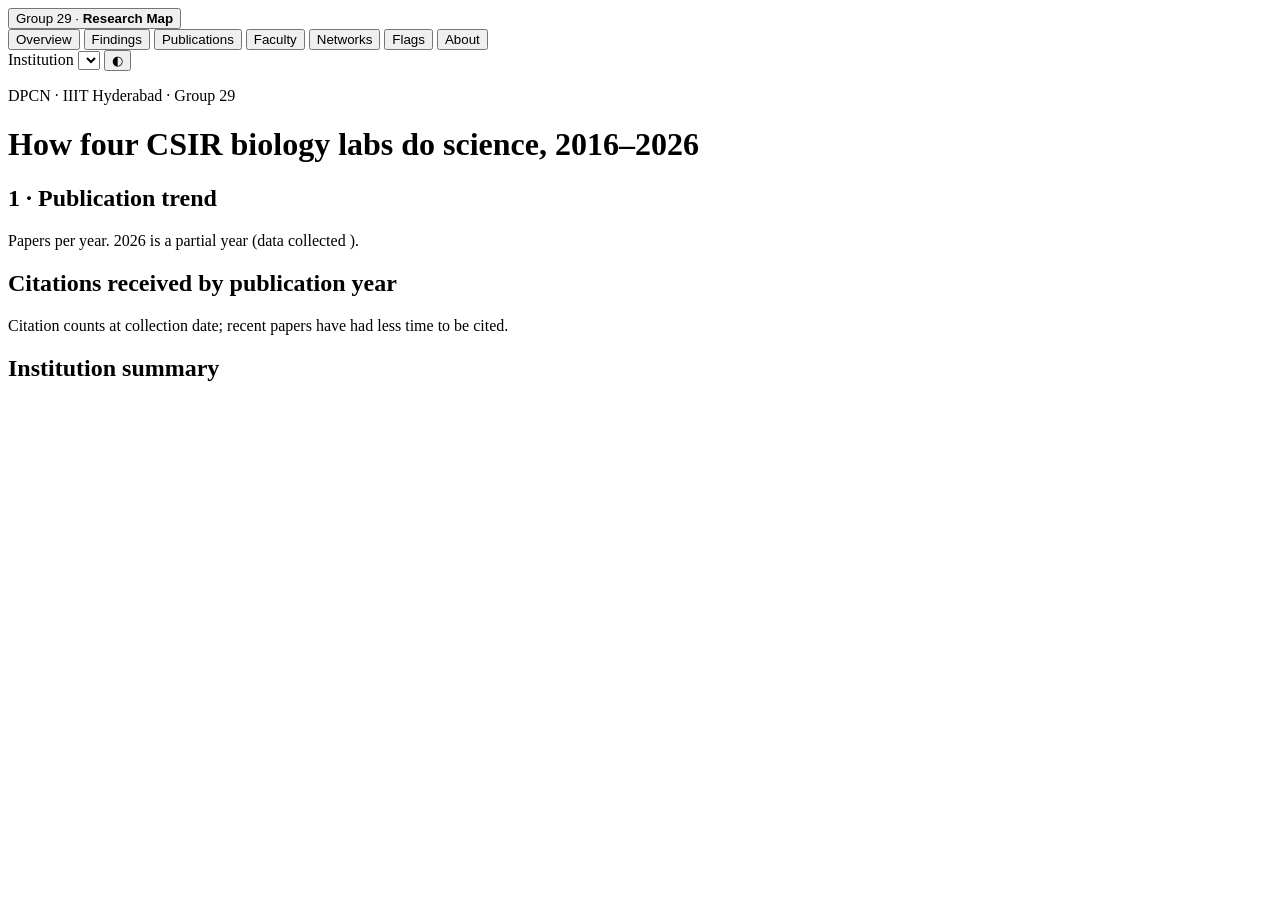
==== src/dpcn/dashboard/template.html @ 2d93c731 "Dashboard redesign: seven sections, hero, cleaner charts" ====
<!doctype html>
<html lang="en">
<head>
<meta charset="utf-8">
<meta name="viewport" content="width=device-width, initial-scale=1">
<title>Group 29 Research Map</title>
<link rel="preconnect" href="https://fonts.googleapis.com"><link rel="preconnect" href="https://fonts.gstatic.com" crossorigin>
<link href="https://fonts.googleapis.com/css2?family=Inter:wght@400;500;600;700&family=Inter+Tight:wght@500;600;700&display=swap" rel="stylesheet">
<!--__LIBS__-->
<style>/*__STYLES__*/</style>
</head>
<body>
<div class="topbar">
  <div class="topbar-in">
    <button class="brand" type="button" data-go="overview" aria-label="Back to the overview"><span class="dot"></span><span class="brand-grp">Group 29 · </span><b>Research Map</b></button>
    <nav class="tabs" role="tablist" id="tabs" aria-label="Sections">
      <button role="tab" data-group="overview" aria-selected="true">Overview</button>
      <button role="tab" data-group="findings">Findings</button>
      <button role="tab" data-group="publications">Publications</button>
      <button role="tab" data-group="people">Faculty</button>
      <button role="tab" data-group="networks">Networks</button>
      <button role="tab" data-group="flags">Flags</button>
      <button role="tab" data-group="about">About</button>
    </nav>
    <div class="controls">
      <label for="lab" class="sr">Institution</label>
      <select id="lab" aria-label="Institution"></select>
      <button id="theme" type="button" aria-label="Toggle dark mode" title="Light / dark">◐</button>
    </div>
  </div>
</div>
<header class="hero" id="hero">
  <div class="hero-in">
    <p class="eyebrow">DPCN · IIIT Hyderabad · Group 29</p>
    <h1>How four CSIR biology labs do science, <span class="nowrap">2016–2026</span></h1>
    <p class="lead" id="subtitle"></p>
    <div class="hero-stats" id="hero-stats"></div>
    <p class="team" id="team"></p>
    <div class="insts" id="insts"></div>
  </div>
</header>
<div class="subnav-wrap"><div class="subnav" id="subnav" role="tablist" aria-label="Pages in this section"></div></div>
<main>
  <section id="tab-overview" class="tab">
    <div class="card" id="rq-card" hidden><h2>Questions we ask of the data</h2>
      <p class="note">Each answer is computed from the data on the tab it links to; our own reading of the results is in the "Team interpretation" boxes there.</p>
      <div id="rq" class="rq"></div></div>
    <div class="kpis" id="kpis"></div>
    <div class="card"><h2>1 · Publication trend</h2><p class="note">Papers per year. 2026 is a partial year (data collected <span class="collected"></span>).</p><div id="c-trend" class="chart"></div></div>
    <div class="grid2">
      <div class="card"><h2>Citations received by publication year</h2><p class="note">Citation counts at collection date; recent papers have had less time to be cited.</p><div id="c-cites" class="chart"></div></div>
      <div class="card"><h2>Institution summary</h2><div id="t-summary"></div></div>
    </div>
  </section>

  <section id="tab-findings" class="tab" hidden>
    <div class="card banner"><h2>How to read this tab</h2>
      <p class="note">Each result below compares what we observe with what chance or a controlled model predicts: citations reshuffled while every paper keeps its citation counts, cited year and field; lab labels shuffled across faculty; co-authorship links rewired with every person keeping their number of links. Figures cover all four labs (the lab selector does not change this tab unless a chart says so). Computed by step s17 from the submitted data; the methods are listed at the end of the tab.</p></div>
    <div class="card"><h2>Findings</h2><div id="fd-list"></div></div>
    <div class="grid2">
      <div class="card"><h2>Who cites our papers inside the corpus</h2><p class="note">Every citation between two dataset papers, classed by the closest tie: the same author on both papers, faculty who had already co-written, the same lab, another of our labs.</p><div id="c-fd-aud" class="chart"></div></div>
      <div class="card"><h2>Citations between labs against chance</h2><p class="note">Independent citations (no shared author), observed ÷ expected. Expected = mean of 1,000 reshuffles that keep each paper's citations given and received, the cited year and both fields. Blue above 1, orange below; * = significant after Benjamini–Hochberg correction (q < 0.05).</p><div id="c-fd-ex" class="chart"></div></div>
    </div>
    <div class="grid2">
      <div class="card"><h2>Who writes with whom</h2><p class="note">Odds of two faculty co-authoring (logistic model over all faculty pairs). The same-lab effect is shown alone, then controlling for topic similarity (OpenAlex subfields of their papers) and output, then also for the same department. Bars are 95% intervals.</p><div id="c-fd-or" class="chart"></div></div>
      <div class="card"><h2>Citations by co-authorship distance</h2><p class="note">Citations from faculty <i>i</i> to faculty <i>j</i> by their distance in the co-authorship network of the previous years, divided by what <i>i</i>'s citing volume and <i>j</i>'s cited volume alone predict (after Singh et al. 2020). 1 = co-authors, 2 = a shared co-author.</p><div id="c-fd-dist" class="chart"></div></div>
    </div>
    <div class="grid2">
      <div class="card"><h2>Lab-led papers vs middle-author papers</h2><p class="note">Lab-led: a lab author is first, last or corresponding author. Bars: share of papers and share of citations; the dots give citations relative to the field-and-year average of the corpus (1 = average).</p><div id="c-fd-led" class="chart"></div></div>
      <div class="card"><h2>Do new collaborations last?</h2><p class="note">Faculty pairs who first co-authored in 2016–2022: share who write together again within three years, with 95% intervals. Right: how much more likely an unlinked pair is to link in a year when they already share a co-author (triadic closure).</p><div id="c-fd-pers" class="chart"></div></div>
    </div>
    <div class="grid2">
      <div class="card"><h2>Lab differences in citations, with controls</h2><p class="note">Percent difference in citations per paper relative to CDRI (single-lab papers; log citations, OLS with robust errors). "With controls" adds publication year, OpenAlex field, number of authors and review vs article.</p><div id="c-fd-imp" class="chart"></div></div>
      <div class="card"><h2>The COVID-19 shock</h2><p class="note">Share of each lab's papers on SARS-CoV-2 / COVID-19 (title or OpenAlex topic), by year.</p><div id="c-fd-covid" class="chart"></div></div>
    </div>
    <div class="grid2">
      <div class="card"><h2>Indian citations in vs out, over the same window</h2><p class="note">For the papers of each year: citations received from other Indian institutions within two years, divided by references the papers make to Indian work of the previous two years. Dashed: the raw yearly ratio (citations in during a year ÷ references out of that year's papers), which favours outflow for recent years because citations take time to arrive. Above 1 = the lab receives more than it gives.</p><div id="c-fd-flow" class="chart"></div></div>
      <div class="card"><h2>Who leads depends on how credit is counted</h2><p class="note">Rank among 274 faculty by citations: full counting (every author gets every citation), fractional counting (citations ÷ number of authors), and full counting without papers of 100+ authors. The ten most cited under full counting.</p><div id="c-fd-rank" class="chart tall"></div></div>
    </div>
    <div class="card"><h2>Normalised impact and concentration by lab</h2><p class="note">MNCS: mean of each paper's citations ÷ the average for papers of the same OpenAlex field and year in our corpus (1 = average), with a bootstrap 95% interval. Top 10%: share of papers among the 10% most cited of their field and year (Wilson interval). Effective papers: (Σc)² ÷ Σc², the number of equally cited papers that would give the same spread; low means a few papers carry the lab. Gini: inequality of citations across the lab's faculty (bootstrap interval).</p><div id="t-fd-credit"></div></div>
    <div class="card"><h2>Most influential papers, with and without self-citation</h2><p class="note">PageRank on the internal citation network. "Without" drops citations where the citing and cited paper share an author; papers that ranked high on their own authors' citations fall.</p><div id="t-fd-pr"></div></div>
    <div class="card team-note" data-note="research"></div>
    <div class="card prose"><h2>Methods</h2><div id="fd-methods"></div></div>
  </section>

  <section id="tab-journals" class="tab" hidden>
    <div class="grid2">
      <div class="card"><h2>3 · Journal quartile distribution</h2><p class="note">Scimago (SJR) best quartile in the publication year. Q1 fraction = Q1 ÷ journal papers with a known quartile.</p><div id="c-quart" class="chart"></div></div>
      <div class="card"><h2>5 · Top journals</h2><p class="note">By paper count (top 5 per institution; top 10 for all labs).</p><div id="c-journals" class="chart"></div></div>
    </div>
    <div class="grid2">
      <div class="card"><h2>Top journals (table)</h2><div id="t-journals"></div></div>
      <div class="card"><h2>9 · Conference rank (CORE)</h2><div id="core-note" class="note"></div><div id="c-core" class="chart small"></div></div>
    </div>
  </section>

  <section id="tab-faculty" class="tab" hidden>
    <div class="card"><h2>2 &amp; 4 · Faculty list and performance</h2>
      <p class="note">Sort by any column; type in a header to filter. h (2016–26) is computed from this dataset; h (lifetime) is OpenAlex's, for context. <label class="inline"><input type="checkbox" id="compact"> Compact list (name, department, h-index, papers)</label></p>
      <div id="t-faculty"></div></div>
    <div class="grid2">
      <div class="card"><h2>6 · h-index distribution</h2><p class="note">Faculty window h-index (2016–2026), bins of 5.</p><div id="c-hindex" class="chart"></div></div>
      <div class="card"><h2>Department level</h2><p class="note">IMTECH publishes no departments: its faculty are grouped by their most frequent OpenAlex subfield.</p><div id="t-dept"></div></div>
    </div>
  </section>

  <section id="tab-research" class="tab" hidden>
    <div class="grid2">
      <div class="card"><h2>7 · Research area breakdown</h2><p class="note">OpenAlex primary topic: field (inner ring) → subfield (outer). Click a field to zoom.</p><div id="c-areas" class="chart tall"></div></div>
      <div class="card"><h2>Fields by share of papers</h2><div id="c-fields" class="chart tall"></div></div>
    </div>
    <div class="card"><h2>8 · Most-cited papers (top 10)</h2><div id="t-cited"></div></div>
  </section>

  <section id="tab-citation" class="tab" hidden>
    <div class="kpis" id="kpis-cit"></div>
    <div class="card"><h2>10 · Citation network</h2>
      <p class="note">Directed graph of dataset papers citing each other: <span id="cit-n"></span> papers, the most influential by PageRank plus the papers that cite or are cited by them. Node size = PageRank, colour and shape = lab, arrow = "cites". Click a node for details; scroll to zoom.</p>
      <div class="netwrap"><div id="g-cit" class="graph"></div><aside id="cit-info" class="info"><p class="muted">Click a paper.</p></aside></div>
      <div class="legend" id="leg-cit"></div></div>
    <div class="grid2">
      <div class="card"><h2>PageRank top 10</h2><div id="t-pr"></div></div>
      <div class="card"><h2>In-degree distribution</h2><p class="note">Citations each paper receives from the rest of the corpus (log–log; papers with in-degree 0 not shown).</p><div id="c-indeg" class="chart"></div></div>
    </div>
    <div class="grid2">
      <div class="card"><h2>Indian citation flow by year</h2><p class="note">Citations from (in, solid) and to (out, dotted) works carrying another Indian institution, by citing year.</p><div id="c-flow" class="chart"></div></div>
      <div class="card"><h2>Top 10 Indian institutes citing the lab</h2><div id="c-citers" class="chart"></div></div>
    </div>
    <div class="grid2">
      <div class="card"><h2>Lab-to-lab citations</h2><p class="note">Rows cite columns (internal corpus edges).</p><div id="c-matrix" class="chart"></div></div>
      <div class="card"><h2>Most-cited Indian papers citing the lab</h2><div id="t-citers-papers"></div></div>
    </div>
  </section>

  <section id="tab-collab" class="tab" hidden>
    <div class="kpis" id="kpis-au"></div>
    <div class="card"><h2>11 · Authorship network</h2>
      <div class="note row">
        <span>Graph:</span>
        <label><input type="radio" name="layer" value="faculty" checked> Faculty only</label>
        <label><input type="radio" name="layer" value="internal"> All lab authors (top 600 by degree)</label>
        <span class="sep">Colour:</span>
        <label><input type="radio" name="colorby" value="lab" checked> Lab</label>
        <label><input type="radio" name="colorby" value="comm"> Community (Louvain)</label>
      </div>
      <p class="note">Undirected co-authorship; node size = degree, edge width = joint papers, dashed edges join two labs. Click a node for details.</p>
      <div class="netwrap"><div id="g-au" class="graph"></div><aside id="au-info" class="info"><p class="muted">Click an author.</p></aside></div>
      <div class="legend" id="leg-au"></div></div>
    <div class="grid2">
      <div class="card"><h2>Degree &amp; betweenness centrality</h2><div id="t-cent"></div></div>
      <div class="card"><h2>Communities</h2><div id="t-comm"></div></div>
    </div>
    <div class="grid2">
      <div class="card"><h2>Indian partner institutions (co-authorship)</h2><p class="note">Ranked by shared papers; Jaccard = overlap of the top-100 OpenAlex topics of the two institutions.</p><div id="t-partners"></div></div>
      <div class="card"><h2>Co-authorship by partner cluster</h2><p class="note">Cross-cluster links, e.g. CSIR↔IIT, CSIR↔Medical.</p><div id="c-cluster" class="chart"></div></div>
    </div>
    <div class="card"><h2>Hub authors bridging institutions</h2><p class="note">Faculty whose co-authors span the most Indian partner institutions.</p><div id="t-hubs"></div></div>
  </section>

  <section id="tab-impact" class="tab" hidden>
    <div class="card banner" id="if-banner"></div>
    <div class="card"><h2>How much does the impact-factor source matter?</h2>
      <p class="note">The same Q1 papers counted with the impact factor taken from different sources (the row marked ▸ is what the dashboard uses). The counts above IF 5 depend strongly on the source; the counts above IF 10 hardly do.</p>
      <div id="t-ifsens"></div></div>
    <div class="kpis" id="kpis-impact"></div>
    <div class="grid2">
      <div class="card"><h2>Q1 publications and impact factor</h2><p class="note">Papers in Q1 journals, and how many of them are in journals above each impact-factor line.</p><div id="c-q1if" class="chart"></div></div>
      <div class="card"><h2>Papers and citations by number of authors</h2><p class="note">Where the papers come from, and where the citations come from.</p><div id="c-authcls" class="chart"></div></div>
    </div>
    <div class="card"><h2>Yearly publications, author count and collaborating institutions</h2><p class="note">Bars: papers per year split by author count. Lines (right axis): distinct institutions that co-authored with the lab that year, with and without the 100+ author consortium papers. 2026 is partial.</p><div id="c-yearly" class="chart"></div></div>
    <div class="grid2">
      <div class="card"><h2>Collaborating institutions per year</h2><p class="note">Distinct co-author institutions, Indian and foreign (the lab's own institution and AcSIR excluded). One consortium paper can list over a thousand institutions, so dotted lines recount without papers that have 100+ authors.</p><div id="c-collab-year" class="chart"></div></div>
      <div class="card"><h2>Journal impact factor of the papers</h2><p class="note">Dashed lines mark the two thresholds.</p><div id="c-ifdist" class="chart"></div></div>
    </div>
    <div class="card"><h2>All lab papers, including those with no roster scientist</h2><p class="note">Faculty statistics count papers with a roster scientist on them. The lab's full output also includes papers by students, postdocs, staff and scientists missing from the roster, counted here with the same rules (types, cleaning, duplicates, SJR quartile, JCR impact factor). Quartiles for journals outside our main dataset may be missing (see "Quartile known").</p><div id="t-corpus"></div><div id="c-corpus" class="chart"></div></div>
    <div class="card"><h2>Top 30 papers by journal impact factor</h2><p class="note">Ranked by the journal's impact factor, then by citations. Conference papers have no impact factor and are not ranked.</p><div id="t-top30"></div></div>
    <div class="card"><h2>Most frequently published journals</h2><div id="t-freqj"></div></div>
    <div class="card team-note" data-note="overview"></div>
    <div class="card team-note" data-note="journals"></div>
  </section>

  <section id="tab-compare" class="tab" hidden>
    <div class="card"><h2>Compare faculty</h2>
      <div class="row note"><label>X <select id="cmp-x"></select></label><label>Y <select id="cmp-y"></select></label><label>Size <select id="cmp-s"></select></label></div>
      <p class="note">Each point is a faculty member, coloured by lab. A diamond with a dark outline is flagged (a large share of citations comes from many-author papers; see the Flags tab).</p>
      <div id="c-fcomp" class="chart tall"></div></div>
    <div class="grid2">
      <div class="card"><h2>Most productive faculty</h2><p class="note">Papers, 2016–2026.</p><div id="c-top-prod" class="chart"></div></div>
      <div class="card"><h2>Most connected faculty</h2><p class="note">Co-author links with other faculty in the faculty network (papers with up to 50 authors). Partner-institution counts are in the table, without 100+ author papers, which add hundreds of institutions at once.</p><div id="c-top-conn" class="chart"></div></div>
    </div>
    <div class="card"><h2>Faculty comparison</h2>
      <p class="note">Sort by any column; type in a header to filter. "Citations excl." removes papers with the configured number of authors or more; "Flag" explains why a row is flagged.</p>
      <div id="t-fcomp"></div></div>
    <div class="card"><h2>Top 10 publications of a faculty member</h2>
      <div class="row note"><label>Faculty <select id="f-pick"></select></label></div>
      <p class="note">Ranked by journal impact factor, then citations.</p><div id="t-ftop10"></div></div>
    <div class="card"><h2>Departments compared</h2>
      <div class="row note"><label class="inline"><input type="checkbox" id="dept-small" checked> Hide departments with fewer than 3 faculty</label></div>
      <p class="note">Each point is a department: papers per faculty member against the share of its journal papers in Q1 journals; the size is its citations per paper. The table also shows citations and collaborating institutions with and without papers of 100 or more authors, and how many faculty are flagged. Departments come from the lab websites (or OpenAlex where a website lists none); a paper shared by several faculty of one department counts once for it.</p>
      <div id="c-dept" class="chart tall"></div><div id="t-dept"></div></div>
    <div class="card team-note" data-note="faculty"></div>
  </section>

  <section id="tab-instnet" class="tab" hidden>
    <div class="card"><h2>Institutional network</h2>
      <div class="row note"><label>From <select id="yr-from"></select></label><label>to <select id="yr-to"></select></label><span id="inst-n" class="muted"></span></div>
      <p class="note">Indian institutions that co-authored dataset papers with the labs, and with each other on those papers. Edge width = joint papers in the chosen years; node size = joint papers. Pick one lab above to see only its own partners. Click a node for its partners.</p>
      <div class="netwrap"><div id="g-inst" class="graph"></div><aside id="inst-info" class="info"><p class="muted">Click an institution.</p></aside></div>
      <div class="legend" id="leg-inst"></div></div>
    <div class="grid2">
      <div class="card"><h2>Faculty co-authorship network over time</h2>
        <div class="row note"><label>Measure <select id="tnet-metric">
          <option value="faculty_linked">Faculty with a faculty co-author</option><option value="links">Co-author links</option><option value="mean_degree">Mean links per faculty</option>
          <option value="density">Density</option><option value="largest_component_share">Share in the largest component</option>
          <option value="new_links">New links</option><option value="cross_lab_links">Links between labs</option></select></label>
          <label><input type="radio" name="tmode" value="year" checked> Each year</label><label><input type="radio" name="tmode" value="cumulative"> Cumulative</label></div>
        <p class="note">Faculty only: students are excluded. "New links" applies to single years.</p><div id="c-tnet" class="chart"></div></div>
      <div class="card"><h2>Citation network over time</h2><p class="note">Citations made in each year (by the citing paper's year).</p><div id="c-tcit" class="chart"></div></div>
    </div>
    <div class="card team-note" data-note="networks"></div>
  </section>

  <section id="tab-flags" class="tab" hidden>
    <div class="card banner"><h2>What a flag means, and what it does not</h2><p class="note">A flag marks a number that needs a closer look before it is compared: citations that come mostly from many-author papers, a profile that may merge two people, or an institution that cites the labs more than its size suggests. It is not a judgement of any person or institution and says nothing about misconduct. Consortium papers are legitimate science, heavy citation has ordinary causes (shared fields, former lab members, review articles), and OpenAlex itself makes identity errors. Individual citing authors are not named here.</p></div>
    <div class="kpis" id="kpis-flags"></div>
    <div class="grid2">
      <div class="card"><h2>Where citations come from, by author count</h2><p class="note">Share of all citations that arrive on papers of each author-count class.</p><div id="c-clsshare" class="chart"></div></div>
      <div class="card"><h2>Faculty most dependent on many-author papers</h2><p class="note">Share of a faculty member's citations that come from papers with 100 or more authors; the dashed line is the flag threshold. Only faculty with at least 100 citations are considered.</p><div id="c-dep" class="chart"></div></div>
    </div>
    <div class="card"><h2>Papers with 100 or more authors</h2><p class="note">Consortium-style papers collect citations for every co-author. Their citations are real, but they say little about any one author's contribution.</p><div id="t-hyper"></div></div>
    <div class="card"><h2>Flagged faculty</h2><p class="note">Flagged when 25% or more of the citations come from papers with 100+ authors, or 60% or more from papers with 10+ authors (faculty with at least 100 citations). "Without" columns recompute the citations and h-index leaving the 100+ author papers out.</p><div id="t-flagfac"></div></div>
    <div class="card"><h2>Lifetime citations: the "one lakh" check</h2><p class="note">Lifetime OpenAlex citations of each faculty member (all their author profiles) against the citations of their 2016–2026 lab papers. A lifetime count of a lakh or more, or a large lifetime count with under 5% of it in the window, is flagged. In our data this usually means an OpenAlex profile that merges several people, or a long career before the window, so a flag is a prompt to check the profile, not a claim about the person.</p><div id="c-life" class="chart tall"></div><div id="t-life"></div></div>
    <div class="card team-note" data-note="hyperauthorship"></div>
    <div class="card"><h2>Institutions citing the labs</h2>
      <div class="row note"><label>Ownership <select id="own-filter"><option value="all">All</option><option value="government">Government</option><option value="government-aided">Government-aided</option><option value="private">Private (non-government)</option><option value="international">International</option><option value="unclassified">Unclassified</option></select></label></div>
      <p class="note">Each point is an institution: citations it gave the lab(s) against papers it co-authored with them. Above the dashed diagonal an institution cites far more than it collaborates. Ownership comes from a hand-made file (data/manual/institution_ownership.csv) that the team must verify; heavy = at least 150 citations.</p>
      <div id="c-citers2" class="chart tall"></div><div id="t-citers"></div></div>
    <div class="card"><h2>Do they still stand out once size is taken into account?</h2>
      <p class="note">Big institutions give more citations simply because they publish more. Each point divides an institution's citations to the lab(s) by its own output: articles and reviews of 2016&ndash;2026 in the labs' main fields (medicine, biochemistry and genetics, chemistry, immunology and microbiology, agricultural and biological sciences, neuroscience, pharmacology; about 88% of the labs' papers). Institutions with at least 30 citations and 300 such papers are compared. The dashed line is a robust z-score of 2 on the log of the rate (median and MAD of the compared group); the tick on each row is that group's median; flagged non-government institutions have a dark outline. Output counts come from OpenAlex.</p>
      <div id="c-citers-norm" class="chart"></div></div>
    <div class="card"><h2>Evidence on why: the citing papers</h2>
      <p class="note">For the institutions citing most (and every flagged one), what the citing papers look like. These are indicators, not conclusions: concentration in one author or journal, citations arriving with a shared author, a high share of review articles, or one of our papers drawing most of the citations are different explanations. <span id="ev-note"></span></p>
      <div id="t-evidence"></div></div>
    <div class="card team-note" data-note="citers"></div>
  </section>

  <section id="tab-about" class="tab" hidden>
    <div class="card prose" id="about"></div>
  </section>
</main>
<div id="tip" class="tip" hidden></div>
<script id="data" type="application/json">__DATA__</script>
<script>/*__APP__*/</script>
</body>
</html>
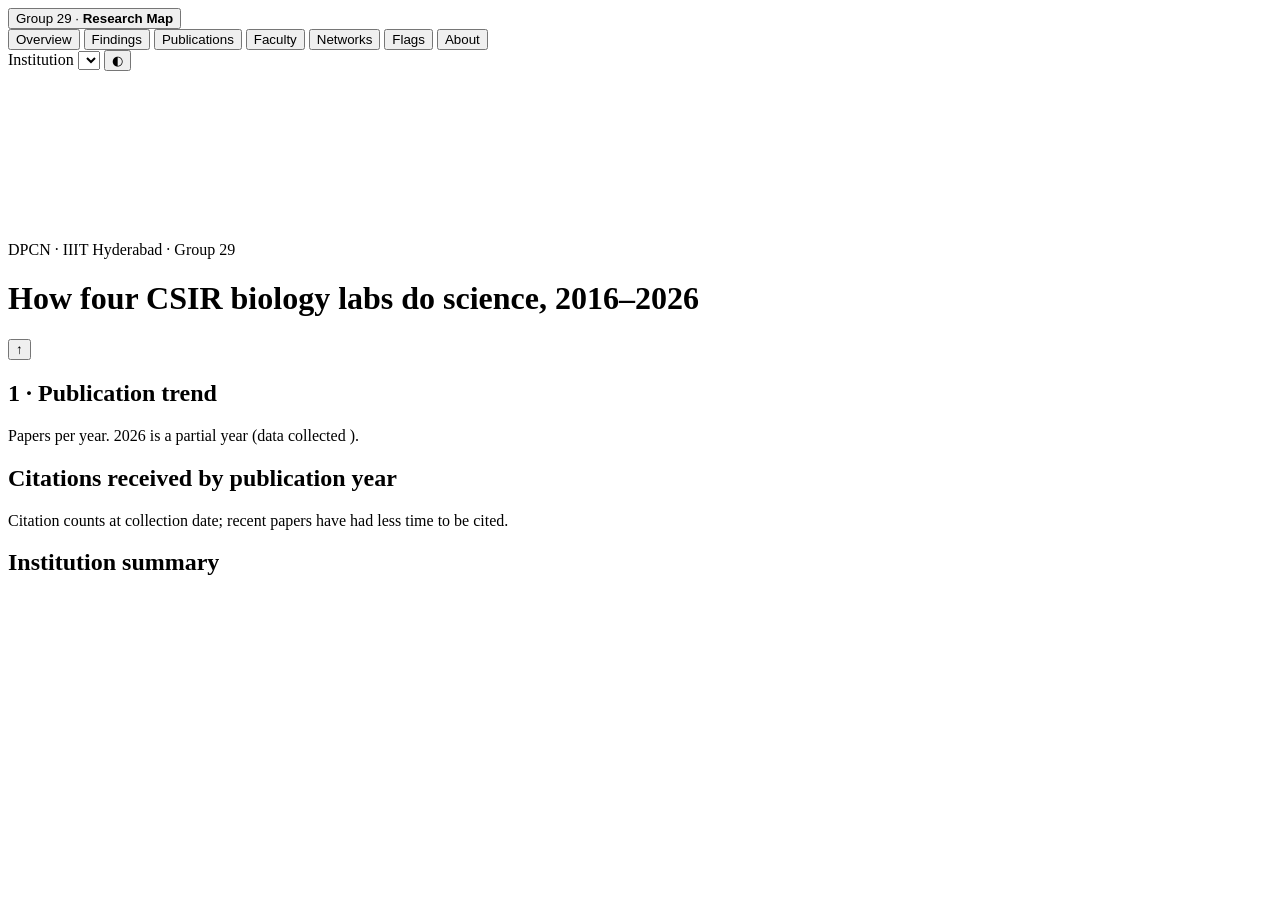
==== commit e65f6e25: "Dashboard: animations, section colours, hero network, lab chips" ====
--- a/src/dpcn/dashboard/template.html
+++ b/src/dpcn/dashboard/template.html
@@ -10,6 +10,7 @@
 <style>/*__STYLES__*/</style>
 </head>
 <body>
+<div class="progress" id="progress" aria-hidden="true"></div>
 <div class="topbar">
   <div class="topbar-in">
     <button class="brand" type="button" data-go="overview" aria-label="Back to the overview"><span class="dot"></span><span class="brand-grp">Group 29 · </span><b>Research Map</b></button>
@@ -30,15 +31,18 @@
   </div>
 </div>
 <header class="hero" id="hero">
+  <div class="hero-orbs" aria-hidden="true"><i></i><i></i><i></i></div>
+  <svg class="hero-net" id="hero-net" aria-hidden="true"></svg>
   <div class="hero-in">
     <p class="eyebrow">DPCN · IIIT Hyderabad · Group 29</p>
-    <h1>How four CSIR biology labs do science, <span class="nowrap">2016–2026</span></h1>
+    <h1>How four CSIR biology labs <span class="grad">do science</span>, <span class="nowrap">2016–2026</span></h1>
     <p class="lead" id="subtitle"></p>
     <div class="hero-stats" id="hero-stats"></div>
     <p class="team" id="team"></p>
     <div class="insts" id="insts"></div>
   </div>
 </header>
+<button class="to-top" id="to-top" type="button" aria-label="Back to top">↑</button>
 <div class="subnav-wrap"><div class="subnav" id="subnav" role="tablist" aria-label="Pages in this section"></div></div>
 <main>
   <section id="tab-overview" class="tab">
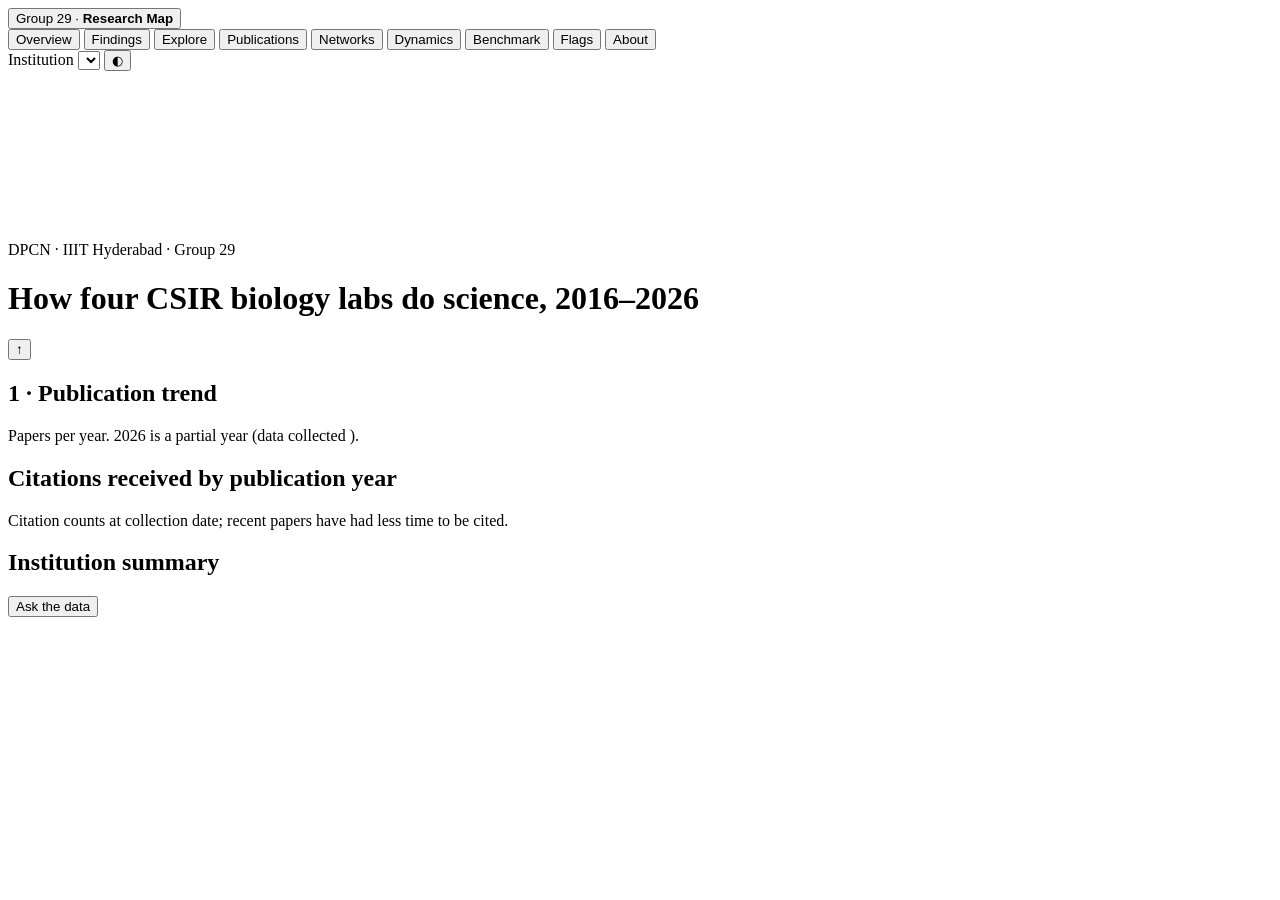
==== commit cfb412c3: "Phase III: epidemics, random walks, structure, peer benchmark, explorer, profiles, chatbot, task boa" ====
--- a/src/dpcn/dashboard/template.html
+++ b/src/dpcn/dashboard/template.html
@@ -17,9 +17,11 @@
     <nav class="tabs" role="tablist" id="tabs" aria-label="Sections">
       <button role="tab" data-group="overview" aria-selected="true">Overview</button>
       <button role="tab" data-group="findings">Findings</button>
+      <button role="tab" data-group="explore">Explore</button>
       <button role="tab" data-group="publications">Publications</button>
-      <button role="tab" data-group="people">Faculty</button>
       <button role="tab" data-group="networks">Networks</button>
+      <button role="tab" data-group="dynamics">Dynamics</button>
+      <button role="tab" data-group="benchmark">Benchmark</button>
       <button role="tab" data-group="flags">Flags</button>
       <button role="tab" data-group="about">About</button>
     </nav>
@@ -224,6 +226,212 @@
     <div class="card team-note" data-note="networks"></div>
   </section>
 
+
+  <section id="tab-extras" class="tab" hidden>
+    <div class="card banner"><h2>More tested results</h2><p class="note">Journal grading, partners, citers, bibliometric laws, productivity dynamics and how fragile the headlines are. Computed by step s21; each chart says what it is compared with. The lab selector applies where a chart says so.</p></div>
+    <div class="card"><h2>What these analyses show</h2><div id="x-list" class="fd-cards"></div></div>
+    <div class="grid2">
+      <div class="card"><h2>Did the labs choose weaker journals, or were the journals re-graded?</h2><p class="note">Share of journal papers in Q1 each year with the quartile of the publication year (as everywhere else), with each journal's quartile frozen at its 2017 grade, and the share in journals with a JCR impact factor above 5 (one fixed yardstick). If the frozen line stays flat while the year-matched line falls, Scimago re-graded the journals. Follows the lab selector.</p><div id="c-x-regrade" class="chart"></div></div>
+      <div class="card"><h2>Is a Q1 journal a sign of a better-cited paper?</h2><p class="note">Extra citations of Q1 papers (or per doubling of the impact factor) after year, field and lab, then also team size and review. Below: how well a journal's impact factor predicts the citations of one paper in it.</p><div id="c-x-q1" class="chart small"></div><div id="x-q1-note" class="note"></div></div>
+    </div>
+    <div class="grid2">
+      <div class="card"><h2>Which partners pay off?</h2><p class="note">Percent difference in citations for papers with each kind of partner, against papers without one, holding year, field and lab fixed (light), then also team size and review (dark). 95% intervals. Partner types from OpenAlex institution types.</p><div id="c-x-payoff" class="chart"></div></div>
+      <div class="card"><h2>Kinds of Indian partners</h2><p class="note">Indian partner institutions by OpenAlex type: joint papers as a share of each lab's papers. Follows the lab selector.</p><div id="c-x-types" class="chart"></div></div>
+    </div>
+    <div class="grid2">
+      <div class="card"><h2>Citers are not the same as collaborators</h2><p class="note">Each point is an Indian institution: external citations to the labs against joint papers (log scales, +1). Points far above the trend cite much more than they collaborate. Colour = ownership.</p><div id="c-x-cc" class="chart tall"></div></div>
+      <div class="card"><h2>Fastest-rising citing institutions</h2><p class="note">Citing papers from each Indian institution (not our labs, not umbrella bodies) in 2025 against 2022.</p><div id="t-x-rising"></div></div>
+    </div>
+    <div class="card"><h2>How heavy citers cite</h2><p class="note">Institutions with at least 30 citations: citing papers, our papers cited per citing paper, the share of their citations from papers that cite five or more of ours at once ("stacked"), the most common journal of the citing papers, and joint papers. Indicators, not judgements.</p><div id="t-x-mech"></div></div>
+    <div class="grid2">
+      <div class="card"><h2>Cited mostly in India, or mostly abroad</h2><p class="note">Papers with at least 20 citations: the share of citations from Indian institutions outside the four labs. Locally important work ("hidden gems") and globally visible work India cites little.</p><div id="t-x-local"></div></div>
+      <div class="card"><h2>The backbone of Indian partnerships</h2><p class="note">Disparity filter (Serrano et al. 2009): institution pairs whose joint papers are a significant share of either side's links (α = 0.05). Strongest links first.</p><div id="t-x-backbone"></div></div>
+    </div>
+    <div class="card"><h2>Bibliometric laws, tested on our data</h2><p class="note">Classic regularities of science and whether our data follow them.</p><div id="t-x-laws"></div></div>
+    <div class="grid2">
+      <div class="card"><h2>Productivity as a random walk: yearly changes</h2><p class="note">Change in a faculty member's papers from one year to the next (papers with fewer than 100 authors). Bars: observed; lines: best Laplace and normal fits (log scale). Zhang et al. (course paper P1) found Laplace-shaped changes for computer scientists.</p><div id="c-x-walk-d" class="chart"></div></div>
+      <div class="card"><h2>Can luck alone produce the spread?</h2><p class="note">Quantiles of total 2016–2025 output per faculty member, observed against 200 simulated truncated random walks that start at each person's first-year output. Points on the diagonal = the random walk reproduces that part of the distribution.</p><div id="c-x-walk-c" class="chart"></div><div id="x-walk-note" class="note"></div></div>
+    </div>
+    <div class="grid2">
+      <div class="card"><h2>Do the headlines survive?</h2><p class="note">Each headline recomputed after removing a lab's most cited paper, the ten most cited papers, or one year at a time.</p><div id="t-x-frag"></div></div>
+      <div class="card"><h2>Why did it jump?</h2><p class="note">Year-on-year changes above 25% (papers) or 50% (citations), with the drivers found automatically. Follows the lab selector.</p><div id="t-x-jumps"></div></div>
+    </div>
+    <div class="card"><h2>Faculty with h-index above 10 on papers with fewer than 100 authors</h2><p class="note">The h-index recomputed without consortium papers of 100 or more authors, with the number of their papers in journals with impact factor above 10 that have fewer than 100 authors. Use the Explorer to change any threshold. Follows the lab selector.</p><div id="t-x-h"></div></div>
+    <div class="card team-note" data-note="extras"></div>
+  </section>
+
+  <section id="tab-verdicts" class="tab" hidden>
+    <div class="card banner"><h2>Every question, with a verdict</h2><p class="note">Each research question we asked, the test we used, the number that decides it and our verdict: <b>supported</b> (the pattern survives its baseline), <b>partly</b> (it holds only in part or with caveats), <b>not supported</b> (the baseline explains it). Click a question to open its evidence.</p></div>
+    <div id="vd-list" class="vd-list"></div>
+    <div class="grid2">
+      <div class="card"><h2>What we did not do, and why</h2><ul id="vd-notdone" class="plainlist"></ul></div>
+      <div class="card"><h2>Blind spots: what the numbers cannot show</h2><ul id="vd-blind" class="plainlist"></ul></div>
+    </div>
+    <div class="card team-note" data-note="verdicts"></div>
+  </section>
+
+  <section id="tab-explorer" class="tab" hidden>
+    <div class="card"><h2>Filter &amp; find</h2>
+      <p class="note">Set any thresholds: every table and chart below is recomputed in your browser, including each person's h-index on the papers that pass the filters. The lab selector at the top applies too. Click a person to open their profile.</p>
+      <div class="presets" id="ex-presets"></div>
+      <div class="filters">
+        <label>Years <input type="number" id="ex-y0" min="2016" max="2026" value="2016"> – <input type="number" id="ex-y1" min="2016" max="2026" value="2026"></label>
+        <label>Authors fewer than <input type="number" id="ex-na" min="2" max="5000" value="100"></label>
+        <label>Impact factor at least <input type="number" id="ex-if" min="0" step="0.5" value="0"></label>
+        <label>Citations at least <input type="number" id="ex-c" min="0" value="0"></label>
+        <label>Quartile <select id="ex-q"><option value="">any</option><option value="Q1">Q1</option><option value="Q12">Q1 or Q2</option></select></label>
+        <label>Field <select id="ex-f"><option value="">any</option></select></label>
+        <label>Role <select id="ex-role"><option value="">any</option><option value="led">lab-led (first, last or corresponding)</option><option value="middle">middle author</option></select></label>
+        <label>Topic <select id="ex-cov"><option value="">all</option><option value="1">COVID-19 only</option><option value="0">exclude COVID-19</option></select></label>
+        <label>Person h-index above <input type="number" id="ex-h" min="0" value="0"></label>
+        <label>Title contains <input type="search" id="ex-t" placeholder="e.g. tuberculosis"></label>
+        <button type="button" id="ex-reset" class="ghost">Reset</button>
+      </div>
+      <p id="ex-desc" class="desc-line"></p>
+    </div>
+    <div class="kpis" id="ex-kpis"></div>
+    <div class="grid2">
+      <div class="card"><h2>People matching the filters</h2><p class="note">Papers, citations and h-index counted on the matching papers only.</p><div id="t-ex-people"></div></div>
+      <div class="card"><h2>Impact factor against citations</h2><p class="note">Each matching paper; size = authors. Click a point to open the paper.</p><div id="c-ex-scatter" class="chart tall"></div></div>
+    </div>
+    <div class="grid2">
+      <div class="card"><h2>Matching papers per year</h2><div id="c-ex-year" class="chart small"></div></div>
+      <div class="card"><h2>Fields of the matching papers</h2><div id="c-ex-field" class="chart small"></div></div>
+    </div>
+    <div class="card"><h2>Matching papers</h2><div id="t-ex-papers"></div></div>
+  </section>
+
+  <section id="tab-person" class="tab" hidden>
+    <div class="card person-pick"><h2>Find a person</h2>
+      <div class="row"><input type="search" id="pp-q" list="pp-names" placeholder="Type a name, e.g. Thangaraj" autocomplete="off"><datalist id="pp-names"></datalist>
+        <button type="button" id="pp-cmp" class="ghost">+ Add to compare</button><button type="button" id="pp-rand" class="ghost">Random person</button></div></div>
+    <div id="pp-head" class="person-head"></div>
+    <div class="kpis" id="pp-kpis"></div>
+    <div class="grid2">
+      <div class="card"><h2>Papers per year</h2><p class="note">Lab-led = first, last or corresponding author.</p><div id="c-pp-year" class="chart"></div></div>
+      <div class="card"><h2>Where this person stands in their lab</h2><p class="note">Percentile among the lab's faculty on each measure (100 = highest).</p><div id="c-pp-pct" class="chart"></div></div>
+    </div>
+    <div class="grid2">
+      <div class="card"><h2>Papers: journal impact factor against citations</h2><p class="note">Size = number of authors; hollow = 100+ authors. Click a point to open the paper.</p><div id="c-pp-papers" class="chart"></div></div>
+      <div class="card"><h2>Co-authors among the faculty</h2><p class="note">Faculty this person has written with (papers with up to 50 authors); width = joint papers. Click a name to open their profile.</p><div id="g-pp-ego" class="graph small"></div></div>
+    </div>
+    <div class="grid2">
+      <div class="card"><h2>People they might connect with</h2><p class="note">Random walk with restart on the faculty network: faculty this person is close to but has never written with.</p><div id="pp-related"></div></div>
+      <div class="card"><h2>Credit, counted three ways</h2><div id="pp-credit"></div></div>
+    </div>
+    <div class="card"><h2>All papers</h2><div id="t-pp-papers"></div></div>
+  </section>
+
+  <section id="tab-versus" class="tab" hidden>
+    <div class="card"><h2>Compare anything</h2>
+      <p class="note">Pick up to six people or labs. Profiles have an "Add to compare" button too.</p>
+      <div class="row"><label>Compare <select id="vs-kind"><option value="people">people</option><option value="labs">our four labs</option></select></label>
+        <input type="search" id="vs-q" list="pp-names" placeholder="Add a person…" autocomplete="off"><button type="button" id="vs-clear" class="ghost">Clear</button></div>
+      <div id="vs-chips" class="chips"></div></div>
+    <div class="grid2">
+      <div class="card"><h2>Profile shape</h2><p class="note">Percentile among all 274 faculty on each measure (labs: share of the best lab's value).</p><div id="c-vs-radar" class="chart tall"></div></div>
+      <div class="card"><h2>Papers per year</h2><div id="c-vs-year" class="chart tall"></div></div>
+    </div>
+    <div class="card"><h2>Side by side</h2><div id="t-vs"></div></div>
+  </section>
+
+  <section id="tab-structure" class="tab" hidden>
+    <div class="card"><h2>What the structure shows</h2><div id="st-list" class="fd-cards"></div></div>
+    <div class="card"><h2>The faculty network against three random baselines</h2><p class="note">Observed value, mean of the random networks and z-score. Erdős–Rényi keeps only the number of links; rewiring keeps every person's number of co-authors; the bipartite null keeps every paper's number of faculty and every person's number of papers, then reshuffles who wrote what (the right baseline for co-authorship).</p><div id="t-st-null"></div></div>
+    <div class="grid2">
+      <div class="card"><h2>Students and staff are the glue</h2><p class="note">The faculty-only network against the same network with links through a shared non-faculty lab author (students, postdocs, staff).</p><div id="t-st-glue"></div><div id="c-st-glue" class="chart small"></div></div>
+      <div class="card"><h2>Do the communities just reproduce the labs?</h2><p class="note">Agreement (NMI, ARI, AMI: 1 = identical, 0 = unrelated) between Louvain communities and the lab and department labels, against shuffled labels.</p><div id="t-st-comm"></div><div id="st-kcore" class="note"></div></div>
+    </div>
+    <div class="grid2">
+      <div class="card"><h2>How the network grew</h2><p class="note">Cumulative links against cumulative connected faculty, log–log. A slope above 1 means the network densifies as it grows (Leskovec et al.).</p><div id="c-st-grow" class="chart"></div></div>
+      <div class="card"><h2>Do the well-connected get more new links?</h2><p class="note">Rate of new links in a year against the number of links at the end of the previous year (preferential attachment kernel).</p><div id="c-st-pa" class="chart"></div></div>
+    </div>
+    <div class="grid2">
+      <div class="card"><h2>Does early network position predict later output?</h2><p class="note">Standardised effect of 2016–20 network position on 2021–26 output and normalised citations, with lab fixed effects and earlier output controlled (95% intervals).</p><div id="c-st-pos" class="chart"></div></div>
+      <div class="card"><h2>Predicting new collaborations</h2><p class="note">Trained on 2016–20, tested on links new in 2021–26. AUC: 0.5 = chance, 1 = perfect.</p><div id="c-st-lp" class="chart"></div></div>
+    </div>
+    <div class="grid2">
+      <div class="card"><h2>How fragile are the links between labs?</h2><div id="t-st-frag"></div><div id="t-st-fragp"></div></div>
+      <div class="card"><h2>Topic contagion</h2><p class="note">When a faculty member starts publishing in a new subfield, was a co-author already working in it? Compared with future co-authors (placebo) and random lab colleagues.</p><div id="c-st-cont" class="chart small"></div></div>
+    </div>
+    <div class="card"><h2>Cross-lab "twins" who have never written together</h2><p class="note">Faculty pairs in different labs with the most similar research (cosine over OpenAlex subfields) and no joint paper: collaboration opportunities.</p><div id="t-st-twins"></div></div>
+    <div class="grid2">
+      <div class="card"><h2>The main path of knowledge inside the corpus</h2><p class="note">Search path count main path through the internal citation network: the chain of papers that carries the most citation paths.</p><div id="t-st-main"></div></div>
+      <div class="card"><h2>How broad is each lab's research?</h2><p class="note">Shannon entropy of the lab's subfields per year (higher = more spread out).</p><div id="c-st-ent" class="chart"></div></div>
+    </div>
+    <div class="card team-note" data-note="structure"></div>
+  </section>
+
+  <section id="tab-epidemics" class="tab" hidden>
+    <div class="card banner"><h2>Spreading on the co-authorship network</h2><p class="note">An idea, a technique or a rumour can spread between people who write together. We simulate the two classic epidemic models on the faculty network: <b>SIS</b> (susceptible → infected → susceptible again, like an idea that has to be kept alive) and <b>SIR</b> (infected people recover for good, like news that spreads once). Each simulation is repeated with many random seeds and compared with networks that keep everyone's number of co-authors but scramble who is linked to whom. Computed by step s18.</p></div>
+    <div class="card"><h2>What the simulations show</h2><div id="ep-list" class="fd-cards"></div></div>
+    <div class="kpis" id="ep-kpis"></div>
+    <div class="card sim"><h2>Run it yourself</h2>
+      <p class="note">Click a person to seed the outbreak there (or pick a strategy), set the transmission and recovery probabilities and press Run. Every step, each infected person infects each co-author with probability β and recovers with probability μ. The same random seed gives the same run.</p>
+      <div class="filters">
+        <label>Model <select id="sim-model"><option value="SIS">SIS</option><option value="SIR">SIR</option></select></label>
+        <label>β <input type="range" id="sim-b" min="0.01" max="0.6" step="0.01" value="0.15"><span id="sim-bv"></span></label>
+        <label>μ <input type="range" id="sim-m" min="0.02" max="1" step="0.02" value="0.2"><span id="sim-mv"></span></label>
+        <label>Seed <select id="sim-seed"><option value="click">the person I click</option><option value="degree">best-connected person</option><option value="random">a random person</option><option value="lab">one person per lab</option></select></label>
+        <label>Random seed <input type="number" id="sim-rng" value="42" min="1"></label>
+        <button type="button" id="sim-run">▶ Run</button><button type="button" id="sim-step" class="ghost">Step</button><button type="button" id="sim-reset" class="ghost">Reset</button><button type="button" id="sim-many" class="ghost">Run 100 seeds</button>
+      </div>
+      <p id="sim-status" class="desc-line"></p>
+      <div class="netwrap"><div id="g-sim" class="graph"></div><aside class="info"><div id="c-sim-curve" class="chart small"></div><div id="sim-labs"></div></aside></div>
+      <div id="c-sim-many" class="chart small" hidden></div>
+    </div>
+    <div class="grid2">
+      <div class="card"><h2>SIS: the epidemic threshold</h2><p class="note">Long-run share of faculty infected against λ = β/μ, mean and 95% band over random seeds, on the real network and two random ones. The dotted lines mark thresholds; below one an outbreak dies out.</p><div id="c-ep-sis" class="chart"></div></div>
+      <div class="card"><h2>Where to start an outbreak</h2><p class="note">SIR final size by seeding strategy, over many random seeds (mean and 95% range).</p><div id="c-ep-strat" class="chart"></div></div>
+    </div>
+    <div class="grid2">
+      <div class="card"><h2>Who are the super-spreaders?</h2><p class="note">Each faculty member as the single seed: mean SIR outbreak size against their k-shell (how deep in the network core they sit) and degree. Kitsak et al. (2010) found k-shell predicts spreading better than degree.</p><div class="row note"><label>x-axis <select id="ep-x"><option value="kshell">k-shell</option><option value="degree">degree</option><option value="betweenness">betweenness</option><option value="eigenvector">eigenvector</option></select></label></div><div id="c-ep-spread" class="chart"></div></div>
+      <div class="card"><h2>Do lab walls slow spreading?</h2><p class="note">Probability that an outbreak started in one lab reaches another, real network against rewired networks (which remove lab structure).</p><div id="c-ep-cross" class="chart"></div></div>
+    </div>
+    <div class="grid2">
+      <div class="card"><h2>What if we added links between labs?</h2><p class="note">Simulated interventions: add k cross-lab links at random, between the best-connected people, or between the most similar researchers who have never collaborated. Effect on the chance an outbreak crosses labs.</p><div id="c-ep-int" class="chart"></div></div>
+      <div class="card"><h2>Top spreaders</h2><div id="t-ep-spread"></div></div>
+    </div>
+    <div class="card team-note" data-note="dynamics"></div>
+  </section>
+
+  <section id="tab-walks" class="tab" hidden>
+    <div class="card banner"><h2>Random walks</h2><p class="note">A random walker moves from person to person along co-authorship links, choosing links in proportion to joint papers. How long it takes to reach another lab, and how long it stays home, measure how open the labs are. The lower half treats each person's yearly output as a random walk (course paper P1).</p></div>
+    <div class="card"><h2>What the walks show</h2><div id="rw-list" class="fd-cards"></div></div>
+    <div class="kpis" id="rw-kpis"></div>
+    <div class="grid2">
+      <div class="card"><h2>Steps to reach another lab</h2><p class="note">Mean first-passage time from a lab to the first person of another lab, divided by the same on rewired networks. Above 1 = harder to reach than chance.</p><div id="c-rw-mfpt" class="chart"></div></div>
+      <div class="card"><h2>How long a walker stays home</h2><p class="note">Probability that a walker started in a lab is in that lab after t steps: solid = real network, dashed = rewired.</p><div id="c-rw-ret" class="chart"></div></div>
+    </div>
+    <div class="grid2">
+      <div class="card"><h2>Productivity as a random walk</h2><p class="note">Year-on-year changes in each faculty member's papers (log scale) with Laplace and normal fits.</p><div id="c-rw-delta" class="chart"></div></div>
+      <div class="card"><h2>Rank persistence (the Matthew effect)</h2><div id="rw-matthew"></div></div>
+    </div>
+    <div class="card team-note" data-note="walks"></div>
+  </section>
+
+  <section id="tab-benchmark" class="tab" hidden>
+    <div class="card banner"><h2>How the four labs compare with other Indian biology institutes</h2><p class="note">Every institute queried identically from OpenAlex (articles and reviews, 2016–2026). These are whole-institute counts that include students and all affiliates, so they are larger than our faculty dataset. FWCI = field-weighted citation impact: 1 = the world average for papers of the same field, year and type. Computed by step s20.</p></div>
+    <div class="card"><h2>What the comparison shows</h2><div id="bm-list" class="fd-cards"></div></div>
+    <div class="card"><h2>Size against impact</h2><div class="row note"><label>y-axis <select id="bm-y"><option value="mean_fwci">mean FWCI</option><option value="top10_share">top-10% share</option><option value="citations_per_paper">citations per paper</option><option value="intl_share">international share</option><option value="oa_share">open-access share</option></select></label></div><p class="note">Each bubble is an institute; size = top-10% papers. Our four labs are outlined.</p><div id="c-bm-scatter" class="chart tall"></div></div>
+    <div class="grid2">
+      <div class="card"><h2>Ranked</h2><div class="row note"><label>Measure <select id="bm-m"></select></label></div><div id="c-bm-rank" class="chart tall"></div></div>
+      <div class="card"><h2>Impact over time</h2><p class="note">Mean FWCI by publication year; our labs in colour.</p><div id="c-bm-year" class="chart tall"></div></div>
+    </div>
+    <div class="grid2">
+      <div class="card"><h2>What each institute specialises in</h2><p class="note">Revealed comparative advantage against all Indian papers: 2 = twice India's share in that subfield. Top subfields of the chosen institute.</p><div class="row note"><label>Institute <select id="bm-inst"></select></label></div><div id="c-bm-rca" class="chart"></div></div>
+      <div class="card"><h2>Distance: collaboration against citation</h2><p class="note">Gravity model: how joint papers and citations from Indian institutions fall with distance from the lab (Poisson, controlling for the partner's size). An elasticity of −0.5 means doubling the distance cuts the count by about 30%.</p><div id="c-bm-grav" class="chart small"></div><div id="bm-grav-note" class="note"></div></div>
+    </div>
+    <div class="card"><h2>All institutes</h2><div id="t-bm"></div></div>
+    <div class="card"><h2>Caveats</h2><ul id="bm-cav" class="plainlist"></ul></div>
+    <div class="card team-note" data-note="benchmark"></div>
+  </section>
+
+  <section id="tab-science" class="tab" hidden>
+    <div class="card banner"><h2>Our data against the science of science</h2><p class="note">Well-known results from the literature on how science works, each set beside what our own data show. Sources are listed with each item (data/manual/science_context.yaml).</p></div>
+    <div id="sc-list" class="sc-list"></div>
+  </section>
+
   <section id="tab-flags" class="tab" hidden>
     <div class="card banner"><h2>What a flag means, and what it does not</h2><p class="note">A flag marks a number that needs a closer look before it is compared: citations that come mostly from many-author papers, a profile that may merge two people, or an institution that cites the labs more than its size suggests. It is not a judgement of any person or institution and says nothing about misconduct. Consortium papers are legitimate science, heavy citation has ordinary causes (shared fields, former lab members, review articles), and OpenAlex itself makes identity errors. Individual citing authors are not named here.</p></div>
     <div class="kpis" id="kpis-flags"></div>
@@ -250,9 +458,20 @@
 
   <section id="tab-about" class="tab" hidden>
     <div class="card prose" id="about"></div>
+    <div class="grid2">
+      <div class="card"><h2>How complete is the data?</h2><p class="note">Share of papers (or roster faculty) with each piece of information. Follows the lab selector.</p><div id="c-ab-complete" class="chart"></div></div>
+      <div class="card"><h2>Hand-checked precision of the faculty–paper matching</h2><p class="note">A seeded random sample of paper–faculty links, stratified by how the affiliation was matched, for the team to check one by one against the paper and the lab website (data/manual/precision_audit.csv).</p><div id="ab-audit"></div></div>
+    </div>
   </section>
 </main>
 <div id="tip" class="tip" hidden></div>
+<button id="chat-open" class="chat-open" type="button" aria-label="Ask the data">Ask the data</button>
+<div id="chat" class="chat" hidden role="dialog" aria-label="Ask the data">
+  <div class="chat-head"><b>Ask the data</b><span class="muted">answers come only from this dashboard's numbers</span><button type="button" id="chat-close" aria-label="Close">×</button></div>
+  <div id="chat-log" class="chat-log" aria-live="polite"></div>
+  <div id="chat-sugg" class="chat-sugg"></div>
+  <form id="chat-form" class="chat-form"><input id="chat-in" type="text" placeholder="e.g. h-index of Thangaraj, compare CCMB and IGIB, what is SIS?" autocomplete="off"><button type="submit">Ask</button></form>
+</div>
 <script id="data" type="application/json">__DATA__</script>
 <script>/*__APP__*/</script>
 </body>
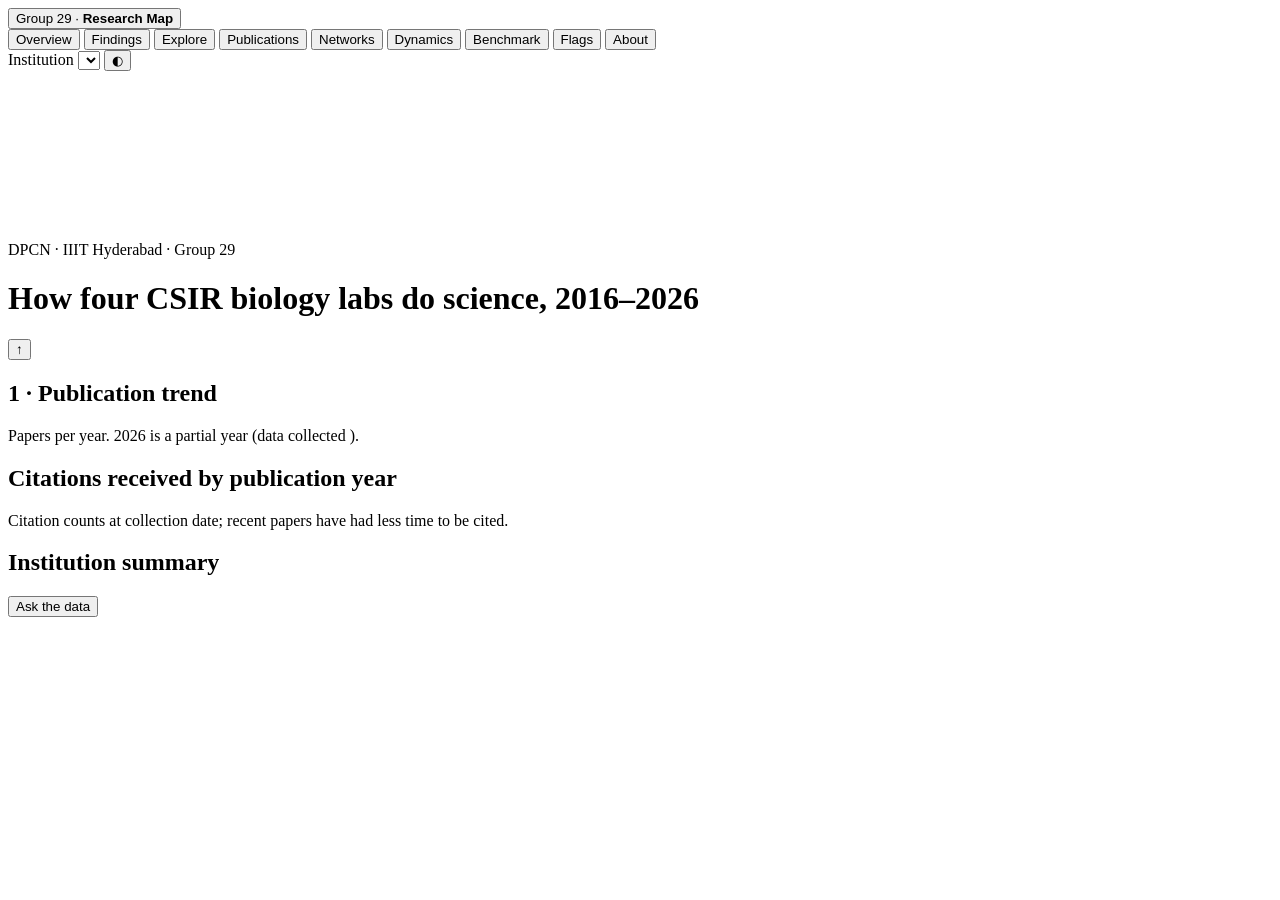
==== commit dfc783e8: "Renumber Phase III steps to s23-s26" ====
--- a/src/dpcn/dashboard/template.html
+++ b/src/dpcn/dashboard/template.html
@@ -228,7 +228,7 @@
 
 
   <section id="tab-extras" class="tab" hidden>
-    <div class="card banner"><h2>More tested results</h2><p class="note">Journal grading, partners, citers, bibliometric laws, productivity dynamics and how fragile the headlines are. Computed by step s21; each chart says what it is compared with. The lab selector applies where a chart says so.</p></div>
+    <div class="card banner"><h2>More tested results</h2><p class="note">Journal grading, partners, citers, bibliometric laws, productivity dynamics and how fragile the headlines are. Computed by step s26; each chart says what it is compared with. The lab selector applies where a chart says so.</p></div>
     <div class="card"><h2>What these analyses show</h2><div id="x-list" class="fd-cards"></div></div>
     <div class="grid2">
       <div class="card"><h2>Did the labs choose weaker journals, or were the journals re-graded?</h2><p class="note">Share of journal papers in Q1 each year with the quartile of the publication year (as everywhere else), with each journal's quartile frozen at its 2017 grade, and the share in journals with a JCR impact factor above 5 (one fixed yardstick). If the frozen line stays flat while the year-matched line falls, Scimago re-graded the journals. Follows the lab selector.</p><div id="c-x-regrade" class="chart"></div></div>
@@ -363,7 +363,7 @@
   </section>
 
   <section id="tab-epidemics" class="tab" hidden>
-    <div class="card banner"><h2>Spreading on the co-authorship network</h2><p class="note">An idea, a technique or a rumour can spread between people who write together. We simulate the two classic epidemic models on the faculty network: <b>SIS</b> (susceptible → infected → susceptible again, like an idea that has to be kept alive) and <b>SIR</b> (infected people recover for good, like news that spreads once). Each simulation is repeated with many random seeds and compared with networks that keep everyone's number of co-authors but scramble who is linked to whom. Computed by step s18.</p></div>
+    <div class="card banner"><h2>Spreading on the co-authorship network</h2><p class="note">An idea, a technique or a rumour can spread between people who write together. We simulate the two classic epidemic models on the faculty network: <b>SIS</b> (susceptible → infected → susceptible again, like an idea that has to be kept alive) and <b>SIR</b> (infected people recover for good, like news that spreads once). Each simulation is repeated with many random seeds and compared with networks that keep everyone's number of co-authors but scramble who is linked to whom. Computed by step s23.</p></div>
     <div class="card"><h2>What the simulations show</h2><div id="ep-list" class="fd-cards"></div></div>
     <div class="kpis" id="ep-kpis"></div>
     <div class="card sim"><h2>Run it yourself</h2>
@@ -411,7 +411,7 @@
   </section>
 
   <section id="tab-benchmark" class="tab" hidden>
-    <div class="card banner"><h2>How the four labs compare with other Indian biology institutes</h2><p class="note">Every institute queried identically from OpenAlex (articles and reviews, 2016–2026). These are whole-institute counts that include students and all affiliates, so they are larger than our faculty dataset. FWCI = field-weighted citation impact: 1 = the world average for papers of the same field, year and type. Computed by step s20.</p></div>
+    <div class="card banner"><h2>How the four labs compare with other Indian biology institutes</h2><p class="note">Every institute queried identically from OpenAlex (articles and reviews, 2016–2026). These are whole-institute counts that include students and all affiliates, so they are larger than our faculty dataset. FWCI = field-weighted citation impact: 1 = the world average for papers of the same field, year and type. Computed by step s25.</p></div>
     <div class="card"><h2>What the comparison shows</h2><div id="bm-list" class="fd-cards"></div></div>
     <div class="card"><h2>Size against impact</h2><div class="row note"><label>y-axis <select id="bm-y"><option value="mean_fwci">mean FWCI</option><option value="top10_share">top-10% share</option><option value="citations_per_paper">citations per paper</option><option value="intl_share">international share</option><option value="oa_share">open-access share</option></select></label></div><p class="note">Each bubble is an institute; size = top-10% papers. Our four labs are outlined.</p><div id="c-bm-scatter" class="chart tall"></div></div>
     <div class="grid2">
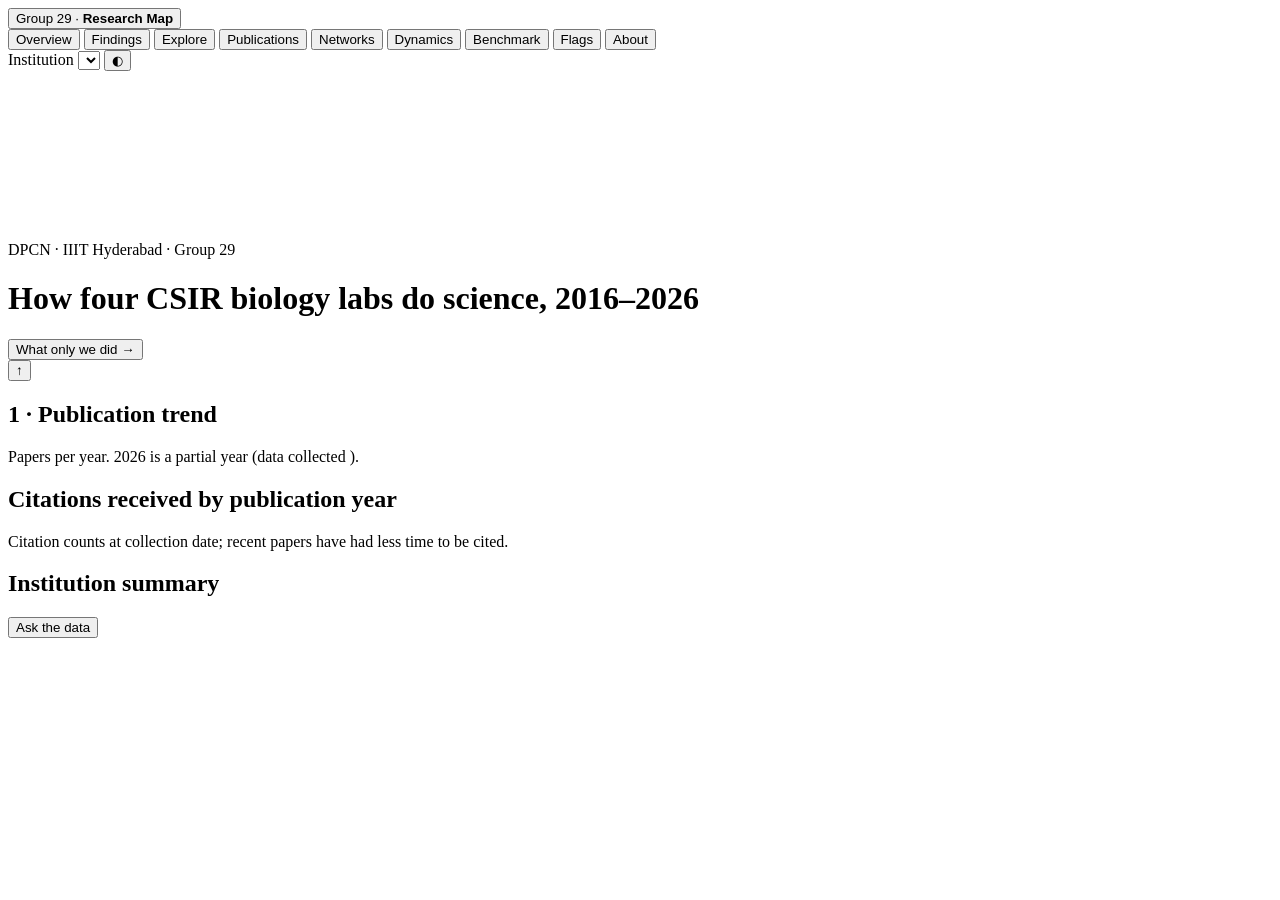
==== commit 7ce4f683: "Only-here page: firsts vs the 29 other groups, s27 methods no group used" ====
--- a/src/dpcn/dashboard/template.html
+++ b/src/dpcn/dashboard/template.html
@@ -42,6 +42,7 @@
     <div class="hero-stats" id="hero-stats"></div>
     <p class="team" id="team"></p>
     <div class="insts" id="insts"></div>
+    <button type="button" class="hero-cta" data-go="novelty">What only we did <span aria-hidden="true">→</span></button>
   </div>
 </header>
 <button class="to-top" id="to-top" type="button" aria-label="Back to top">↑</button>
@@ -59,6 +60,30 @@
     </div>
   </section>
 
+
+  <section id="tab-novelty" class="tab" hidden>
+    <div class="card banner"><h2>How we know what is new</h2><p class="note">Our team read and reviewed the dashboards, code and reports of all 29 other groups in the course, one review per group, and catalogued every method, check and feature they used, with which groups used it (154 items). Each item is matched here to what we did. "First" means none of the 29 reviewed groups did it; "rare" means one or two did. We kept the common baseline too: everything nearly every group has is here as well. The map is a hand-made file the team can correct (data/manual/novelty_map.csv).</p></div>
+    <div class="kpis" id="nv-kpis"></div>
+    <div class="card"><h2>Firsts: what no other group did</h2><p class="note">Methods from the instructor's papers that no reviewed group carried out, and methods and features that appear in none of the 29 reviews. Each card links to its evidence.</p><div id="nv-firsts" class="nv-firsts"></div></div>
+    <div class="grid2">
+      <div class="card"><h2>Where we stand against the other 29 groups</h2><p class="note">Each dot is one method or feature from the catalogue, placed by how many other groups did it (left = rare). Filled = we did it; half = partly; hollow = not done. Hover for the item, click to open it.</p><div id="c-nv-strip" class="chart tall"></div></div>
+      <div class="card"><h2>Coverage by theme</h2><p class="note">For each theme of the catalogue: items we did that few groups did (rare or first), items most groups did that we also have, and gaps.</p><div id="c-nv-theme" class="chart tall"></div></div>
+    </div>
+    <h3 class="nv-sub">Results of the methods nobody else did</h3>
+    <div class="grid2">
+      <div class="card"><h2>P1 · How output varies over a career</h2><p class="note">Laplace scale of year-on-year changes in a faculty member's papers, by years since their first paper (career age from OpenAlex), with bootstrap 95% intervals. Bars: absolute; line: relative to mean output. Zhang et al. found variability falling over a career.</p><div id="c-nv-p1" class="chart"></div></div>
+      <div class="card"><h2>P3 · Citations around the first joint paper</h2><p class="note">Mean yearly citations between two faculty, from 3 years before to 6 years after their first joint paper, against pairs with a co-author in common who never write together.</p><div id="c-nv-p3" class="chart"></div></div>
+    </div>
+    <div class="grid2">
+      <div class="card"><h2>P6 · Does writing together make people cite each other?</h2><p class="note">Odds ratios that one faculty member cites another (independent citations only), over 74,802 ordered pairs, as controls are added. If co-authorship mattered only through shared topics, its effect would vanish once topic similarity is in.</p><div id="c-nv-p6" class="chart"></div></div>
+      <div class="card"><h2>P10 · Who changes the labs: joiners, leavers, or the same people?</h2><p class="note">Year-on-year change in each lab's share of internationally collaborative faculty, split into people joining, people leaving and the same people changing.</p><div id="c-nv-p10" class="chart"></div></div>
+    </div>
+    <div class="grid2">
+      <div class="card"><h2>P8 · Research-group sizes</h2><p class="note">Distribution of a PI's group size per year (distinct students, postdocs and staff on their papers). Gibrat's law says growth is independent of size.</p><div id="c-nv-p8" class="chart small"></div><div id="nv-p8" class="note"></div></div>
+      <div class="card"><h2>P9 · Does early partner diversity pay off later?</h2><p class="note">Spearman correlation of 2016–20 partner-sector diversity with 2021–26 output and impact, against 2,000 reshuffles within lab and early-output group (grey band).</p><div id="c-nv-p9" class="chart small"></div></div>
+    </div>
+    <div class="card"><h2>Every catalogued item and what we did</h2><p class="note">Filter by typing in a column header. Click a row to open the page.</p><div id="t-nv"></div></div>
+  </section>
   <section id="tab-findings" class="tab" hidden>
     <div class="card banner"><h2>How to read this tab</h2>
       <p class="note">Each result below compares what we observe with what chance or a controlled model predicts: citations reshuffled while every paper keeps its citation counts, cited year and field; lab labels shuffled across faculty; co-authorship links rewired with every person keeping their number of links. Figures cover all four labs (the lab selector does not change this tab unless a chart says so). Computed by step s17 from the submitted data; the methods are listed at the end of the tab.</p></div>
@@ -87,6 +112,82 @@
     <div class="card"><h2>Most influential papers, with and without self-citation</h2><p class="note">PageRank on the internal citation network. "Without" drops citations where the citing and cited paper share an author; papers that ranked high on their own authors' citations fall.</p><div id="t-fd-pr"></div></div>
     <div class="card team-note" data-note="research"></div>
     <div class="card prose"><h2>Methods</h2><div id="fd-methods"></div></div>
+  </section>
+
+  <section id="tab-models" class="tab" hidden>
+    <div class="card banner"><h2>How to read this page</h2>
+      <p class="note">The network models from the course, applied to the faculty co-authorship network (274 roster faculty; linked from their first joint paper with at most 50 authors) and, where it needs a larger sample, to the network of every author on the labs' papers. Each measure is set against a random graph of the same size (Erdős–Rényi) or with the same degrees (rewired), or tested on years the model did not see. Computed by step s18; the lab selector does not change this page.</p></div>
+    <div class="card"><h2>Results</h2><div id="nm-list"></div></div>
+    <div class="grid2">
+      <div class="card"><h2>Degree and citation distributions</h2><p class="note">Fraction of nodes (or papers) with at least x links (or citations), log–log. The line is the power law fitted above x<sub>min</sub> by maximum likelihood (Clauset, Shalizi &amp; Newman 2009); a bootstrap p ≥ 0.1 means a power law is plausible. The table below tests it against other heavy-tailed shapes.</p><div id="c-nm-tails" class="chart"></div></div>
+      <div class="card"><h2>Small world?</h2><p class="note">Clustering C and average path length L of the largest component, against Erdős–Rényi graphs with the same nodes and links and against degree-preserving rewired graphs. Small world: L close to random, C far above it (σ = (C/C<sub>r</sub>)/(L/L<sub>r</sub>) ≫ 1).</p><div id="c-nm-sw" class="chart"></div></div>
+    </div>
+    <div class="card"><h2>Power law against the alternatives</h2><p class="note">Log-likelihood ratio R on the fitted tail (positive favours the power law) with Vuong's p-value; for the nested power law with cutoff, a χ² test. p ≥ 0.1 = the data cannot tell the two apart.</p><div id="t-nm-tails"></div></div>
+    <div class="grid2">
+      <div class="card"><h2>Removing faculty</h2><p class="note">Largest connected group (share of all 274 faculty) as faculty leave: at random (mean of 100 orders), highest degree first, highest betweenness first, or most cross-lab co-authors first (brokers), recomputed after each removal.</p><div id="c-nm-rob" class="chart"></div></div>
+      <div class="card"><h2>Do the four labs stay connected?</h2><p class="note">Lab pairs (of 6) still joined by some chain of co-authors as faculty are removed, same orders as on the left.</p><div id="c-nm-labs" class="chart"></div></div>
+    </div>
+    <div class="grid2">
+      <div class="card"><h2>How fast an idea could spread</h2><p class="note">SI model: start from one faculty member; each step, every joint paper with an "infected" colleague passes it on with probability 0.05. Median steps until another lab, and every lab, is reached; one run from every faculty member in the connected group. Null: links rewired at random (same degrees), so lab walls disappear.</p><div id="c-nm-si" class="chart"></div></div>
+      <div class="card"><h2>Epidemic threshold (SIS)</h2><p class="note">Stationary share infected in an SIS model (recovery 0.2 per step) against the spreading rate λ = β/μ, scaled by the quenched mean-field threshold 1/Λ<sub>max</sub> (largest eigenvalue of the adjacency matrix). Theory predicts the outbreak survives right of the dashed line.</p><div id="c-nm-sis" class="chart"></div></div>
+    </div>
+    <div class="grid2">
+      <div class="card"><h2>Predicting next year's collaborations</h2><p class="note">For each test year, every pair of active faculty not yet linked is scored using only earlier years; AUC = chance that a pair that does link that year outranks one that does not (0.5 = guessing). The logistic model combines all scores and is trained on earlier years only.</p><div id="c-nm-lp" class="chart"></div></div>
+      <div class="card"><h2>What makes a new collaboration</h2><p class="note">Odds ratios from a discrete-time model of the first joint paper of each unlinked pair, 2017–2025, with year effects. Bars: 95% intervals with dyadic-robust errors (observations sharing a person may be correlated). log scale.</p><div id="c-nm-haz" class="chart"></div></div>
+    </div>
+    <div class="card"><h2>Tie-formation models</h2><p class="note">Coefficients as odds ratios with dyadic-robust 95% intervals. Shared co-authors = log(1 + common neighbours); degree = log(1 + degree product); output = log(1 + papers) summed; seniority from the CSIR grade on the roster (1 Scientist … 6 fellows and directors).</p><div id="t-nm-haz"></div></div>
+    <div class="card prose"><h2>Methods and limits</h2><div id="nm-methods"></div></div>
+  </section>
+
+  <section id="tab-extensions" class="tab" hidden>
+    <div class="card banner"><h2>How to read this page</h2>
+      <p class="note">First, checks on the main result: the same-lab effect on new collaborations re-estimated under every combination of reasonable analysis choices, and every p-value on the Findings pages corrected together. Then four dynamics on the faculty network: how methods spread, whether groups of three close into joint papers, whether a model of tie formation can grow the real network, and whether COVID-19 and citations change who collaborates. Computed by step s19; the lab selector does not change this page.</p></div>
+    <div class="card"><h2>Results</h2><div id="ex-list"></div></div>
+    <div class="card"><h2>Specification curve: the same-lab effect under 48 analysis choices</h2><p class="note">Each dot is the odds ratio for a same-lab pair starting to collaborate, with its 95% interval (dyadic-robust), from one combination of: author cap (20, 50, 100), risk set (active span, or past information only), years (all, or without 2020–22), the top 5% most connected faculty kept or dropped, and controls (lab and year only, or the full model). Sorted by size; the strip below shows which choices each specification uses.</p><div id="c-ex-spec" class="chart tall"></div></div>
+    <div class="grid2">
+      <div class="card"><h2>Adopting a method after co-authors do</h2><p class="note">Share of faculty-years in which a faculty member first publishes with a method, by how many of their co-authors (network of earlier years) already had. Diamonds: what simple contagion predicts if every adopting co-author passes it on independently with the one-exposure rate. Eight methods pooled; bars are 95% intervals.</p><div id="c-ex-dose" class="chart"></div></div>
+      <div class="card"><h2>Influence or similarity? The shuffle test</h2><p class="note">Effect of having an adopting co-author (odds ratio, log) in the real data against 200 data sets where adoption years are shuffled among the same adopters (Anagnostopoulos et al. 2008). If co-authors influenced each other, the real effect would sit to the right of the shuffled ones; if it sits inside them, the pattern comes from similar people adopting, not from timing.</p><div id="c-ex-shuffle" class="chart"></div></div>
+    </div>
+    <div class="card"><h2>Method adoption models</h2><p class="note">Discrete-time logit of first adoption with year, method and lab effects and faculty-clustered errors. "Not through a joint paper": adoptions where no earlier adopter is a co-author on the adopting paper.</p><div id="t-ex-diff"></div></div>
+    <div class="grid2">
+      <div class="card"><h2>Do groups of three close into a joint paper?</h2><p class="note">Triples of faculty active in both periods who never shared a paper in 2016–2020: share who write one together in 2021–2025, by how many of the three pairs had co-authored and whether all those ties were repeated (log scale). Triples within one lab vs spanning labs.</p><div id="c-ex-closure" class="chart"></div></div>
+      <div class="card"><h2>Can the tie model grow the real network?</h2><p class="note">Each year adds as many links as really formed, drawn with the fitted model's probabilities on the simulated network. Values relative to the real network (1 = matches), mean of 40 simulations; each variant drops one ingredient and is refitted.</p><div id="c-ex-gen" class="chart"></div></div>
+    </div>
+    <div class="grid2">
+      <div class="card"><h2>Did pandemic collaborations last?</h2><p class="note">Faculty pairs whose first joint paper (2020–22) was on SARS-CoV-2 / COVID-19 vs on other topics: share who wrote another paper together later, and another paper on a non-COVID topic. 95% intervals.</p><div id="c-ex-covid" class="chart"></div></div>
+      <div class="card"><h2>Citing before collaborating</h2><p class="note">Odds ratios from the tie-formation model with an extra term: had either faculty member cited the other's work (no shared author) before the year? 95% dyadic-robust intervals, log scale.</p><div id="c-ex-cite" class="chart"></div></div>
+    </div>
+    <div class="card"><h2>Every test, corrected together</h2><p class="note">All p-values reported on the Findings pages (steps s17, s18, s19) with Benjamini–Hochberg q-values computed across the whole set, so the false-discovery rate holds for the paper as a whole, not per analysis.</p><div id="t-ex-reg"></div></div>
+    <div class="card prose"><h2>Methods and limits</h2><div id="ex-methods"></div></div>
+  </section>
+
+  <section id="tab-teams" class="tab" hidden>
+    <div class="card banner"><h2>How to read this page</h2>
+      <p class="note">Models of how teams are assembled and how ties last, whether brokers gain, how sensitive the results are to errors in the data, whether information can travel between labs in time order, which communities the network really has, a stochastic actor-oriented model (RSiena) of the faculty network, and what extra OpenAlex data (funders, countries, careers, ties before 2016, citing works worldwide) adds. Computed by steps s20–s22; the lab selector does not change this page.</p></div>
+    <div class="card"><h2>Results</h2><div id="dy-list"></div></div>
+    <div class="grid2">
+      <div class="card"><h2>Growing the network paper by paper</h2><p class="note">Faculty network grown from the real sequence of papers (year, lead lab, number of faculty and of first-time faculty), filling incumbent slots with a past collaborator with probability q and from the lead lab with probability h (Guimerà et al. 2005). Simulated ÷ real, mean of 30 runs; compare with the pair-by-pair model on the previous page (clustering about half the real value).</p><div id="c-dy-team" class="chart"></div></div>
+      <div class="card"><h2>Incumbents and repeat collaborators</h2><p class="note">Share of team slots filled by people who had published before in the window (p) and share of incumbent pairs on a team that had written together before (q), per year, for full author teams and for faculty only.</p><div id="c-dy-pq" class="chart"></div></div>
+    </div>
+    <div class="grid2">
+      <div class="card"><h2>How long until a new pair writes again?</h2><p class="note">Share of faculty pairs (first joint paper 2016–2024) who have not yet written a second paper together, by years since the first (life table, pairs observed long enough).</p><div id="c-dy-life" class="chart"></div></div>
+      <div class="card"><h2>Do brokers gain?</h2><p class="note">Within-person change: effect of network position in the previous three years on a faculty member's field-normalised citations and output in the next year, with faculty and year fixed effects (95% intervals, faculty-clustered).</p><div id="c-dy-broker" class="chart"></div></div>
+    </div>
+    <div class="grid2">
+      <div class="card"><h2>What if the author data were wrong?</h2><p class="note">Same-lab odds ratio of co-authorship (all faculty pairs, with topic and output) when 5–20% of faculty–paper links are dropped or reassigned at random, when faculty are resampled, and with one lab left out (mean and 95% range).</p><div id="c-dy-err" class="chart"></div></div>
+      <div class="card"><h2>Can information reach another lab in time?</h2><p class="note">Share of (early faculty member, other lab) pairs that a time-respecting chain of joint papers reaches by 2025: one hop per year, or any number within a year; against contact years shuffled (100 runs, 95% range) and the static network that ignores time.</p><div id="c-dy-temp" class="chart"></div></div>
+    </div>
+    <div class="card"><h2>Which partition describes the network best?</h2><p class="note">Description length of a degree-corrected stochastic block model for each partition (lower = better compression of the network), its agreement with labs and departments (normalised mutual information, adjusted Rand index) and modularity. Largest connected component.</p><div id="t-dy-comm"></div></div>
+    <div class="grid2">
+      <div class="card"><h2>Stochastic actor-oriented model (RSiena)</h2><p class="note">Faculty active through the window; ties = a joint paper in 2016–18, 2019–21, 2022–25, so ties form and end between waves. Estimates (log-odds of a tie change) with 95% intervals for the fullest model; the table lists all models and their convergence.</p><div id="c-dy-siena" class="chart"></div></div>
+      <div class="card"><h2>Funders, careers and old ties</h2><p class="note">Odds ratios added to the s18 tie model (with topic, network position and output): a funder both faculty had named before the year, career age from their first publication anywhere (per decade), and a joint paper before 2016. 95% dyadic-robust intervals.</p><div id="c-dy-extra" class="chart"></div></div>
+    </div>
+    <div class="card"><h2>RSiena estimates</h2><div id="t-dy-siena"></div></div>
+    <div class="grid2">
+      <div class="card"><h2>Abroad, India, or a sister lab?</h2><p class="note">Share of each lab's papers with a foreign co-author, with another Indian institution, and with another of our four labs (OpenAlex author countries).</p><div id="c-dy-intl" class="chart"></div></div>
+      <div class="card"><h2>Who cites the labs worldwide</h2><p class="note">Countries of the authors of works (2016–2026) that cite each lab, as a share of all country mentions; top countries.</p><div id="c-dy-world" class="chart"></div></div>
+    </div>
+    <div class="card prose"><h2>Methods and limits</h2><div id="dy-methods"></div></div>
   </section>
 
   <section id="tab-journals" class="tab" hidden>
@@ -203,7 +304,7 @@
     <div class="card"><h2>Departments compared</h2>
       <div class="row note"><label class="inline"><input type="checkbox" id="dept-small" checked> Hide departments with fewer than 3 faculty</label></div>
       <p class="note">Each point is a department: papers per faculty member against the share of its journal papers in Q1 journals; the size is its citations per paper. The table also shows citations and collaborating institutions with and without papers of 100 or more authors, and how many faculty are flagged. Departments come from the lab websites (or OpenAlex where a website lists none); a paper shared by several faculty of one department counts once for it.</p>
-      <div id="c-dept" class="chart tall"></div><div id="t-dept"></div></div>
+      <div id="c-dept" class="chart tall"></div><div id="t-dept2"></div></div>
     <div class="card team-note" data-note="faculty"></div>
   </section>
 
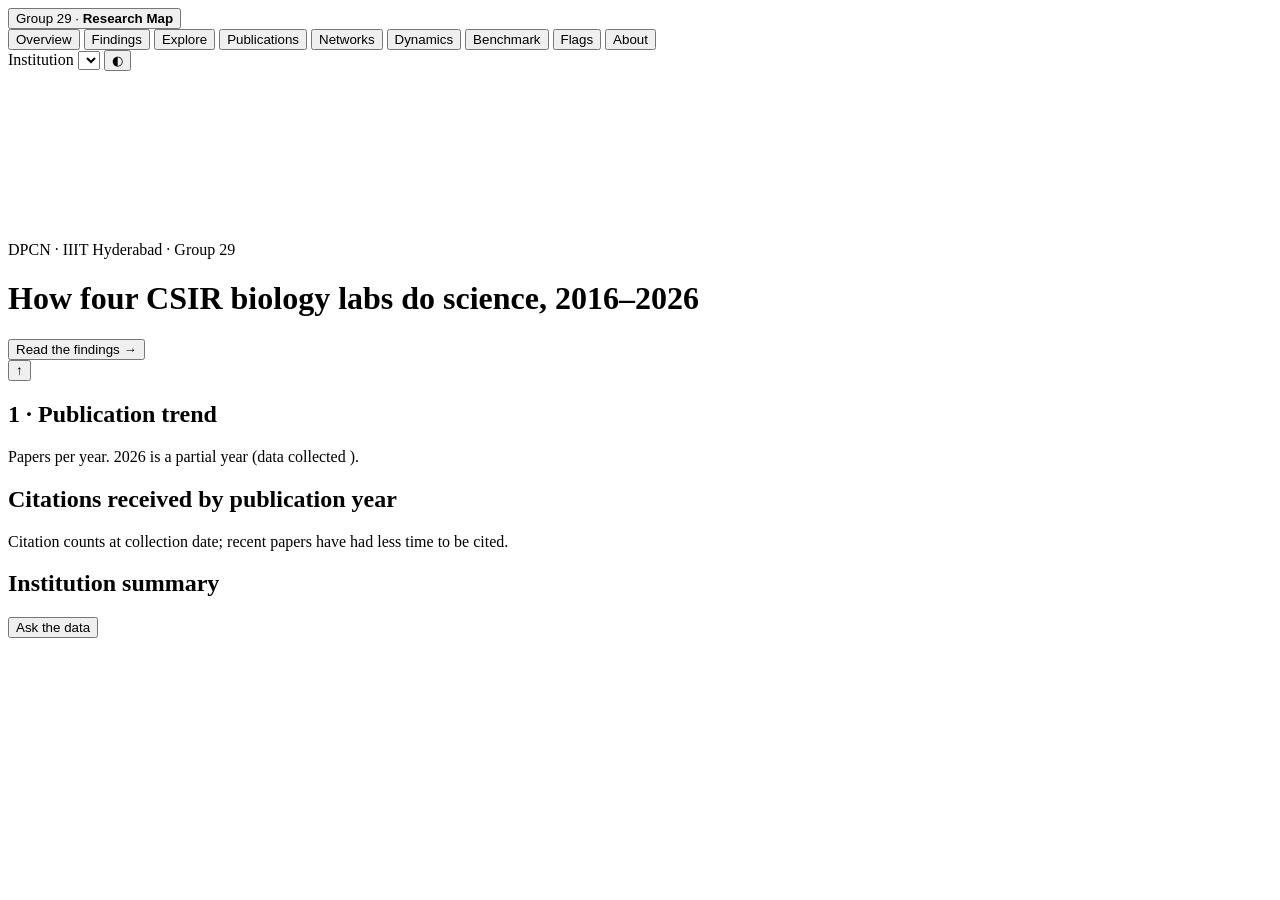
==== commit 32911a3f: "Remove the comparison with other groups from the dashboard" ====
--- a/src/dpcn/dashboard/template.html
+++ b/src/dpcn/dashboard/template.html
@@ -42,7 +42,7 @@
     <div class="hero-stats" id="hero-stats"></div>
     <p class="team" id="team"></p>
     <div class="insts" id="insts"></div>
-    <button type="button" class="hero-cta" data-go="novelty">What only we did <span aria-hidden="true">→</span></button>
+    <button type="button" class="hero-cta" data-go="findings">Read the findings <span aria-hidden="true">→</span></button>
   </div>
 </header>
 <button class="to-top" id="to-top" type="button" aria-label="Back to top">↑</button>
@@ -62,14 +62,6 @@
 
 
   <section id="tab-novelty" class="tab" hidden>
-    <div class="card banner"><h2>How we know what is new</h2><p class="note">Our team read and reviewed the dashboards, code and reports of all 29 other groups in the course, one review per group, and catalogued every method, check and feature they used, with which groups used it (154 items). Each item is matched here to what we did. "First" means none of the 29 reviewed groups did it; "rare" means one or two did. We kept the common baseline too: everything nearly every group has is here as well. The map is a hand-made file the team can correct (data/manual/novelty_map.csv).</p></div>
-    <div class="kpis" id="nv-kpis"></div>
-    <div class="card"><h2>Firsts: what no other group did</h2><p class="note">Methods from the instructor's papers that no reviewed group carried out, and methods and features that appear in none of the 29 reviews. Each card links to its evidence.</p><div id="nv-firsts" class="nv-firsts"></div></div>
-    <div class="grid2">
-      <div class="card"><h2>Where we stand against the other 29 groups</h2><p class="note">Each dot is one method or feature from the catalogue, placed by how many other groups did it (left = rare). Filled = we did it; half = partly; hollow = not done. Hover for the item, click to open it.</p><div id="c-nv-strip" class="chart tall"></div></div>
-      <div class="card"><h2>Coverage by theme</h2><p class="note">For each theme of the catalogue: items we did that few groups did (rare or first), items most groups did that we also have, and gaps.</p><div id="c-nv-theme" class="chart tall"></div></div>
-    </div>
-    <h3 class="nv-sub">Results of the methods nobody else did</h3>
     <div class="grid2">
       <div class="card"><h2>P1 · How output varies over a career</h2><p class="note">Laplace scale of year-on-year changes in a faculty member's papers, by years since their first paper (career age from OpenAlex), with bootstrap 95% intervals. Bars: absolute; line: relative to mean output. Zhang et al. found variability falling over a career.</p><div id="c-nv-p1" class="chart"></div></div>
       <div class="card"><h2>P3 · Citations around the first joint paper</h2><p class="note">Mean yearly citations between two faculty, from 3 years before to 6 years after their first joint paper, against pairs with a co-author in common who never write together.</p><div id="c-nv-p3" class="chart"></div></div>
@@ -82,7 +74,6 @@
       <div class="card"><h2>P8 · Research-group sizes</h2><p class="note">Distribution of a PI's group size per year (distinct students, postdocs and staff on their papers). Gibrat's law says growth is independent of size.</p><div id="c-nv-p8" class="chart small"></div><div id="nv-p8" class="note"></div></div>
       <div class="card"><h2>P9 · Does early partner diversity pay off later?</h2><p class="note">Spearman correlation of 2016–20 partner-sector diversity with 2021–26 output and impact, against 2,000 reshuffles within lab and early-output group (grey band).</p><div id="c-nv-p9" class="chart small"></div></div>
     </div>
-    <div class="card"><h2>Every catalogued item and what we did</h2><p class="note">Filter by typing in a column header. Click a row to open the page.</p><div id="t-nv"></div></div>
   </section>
   <section id="tab-findings" class="tab" hidden>
     <div class="card banner"><h2>How to read this tab</h2>
